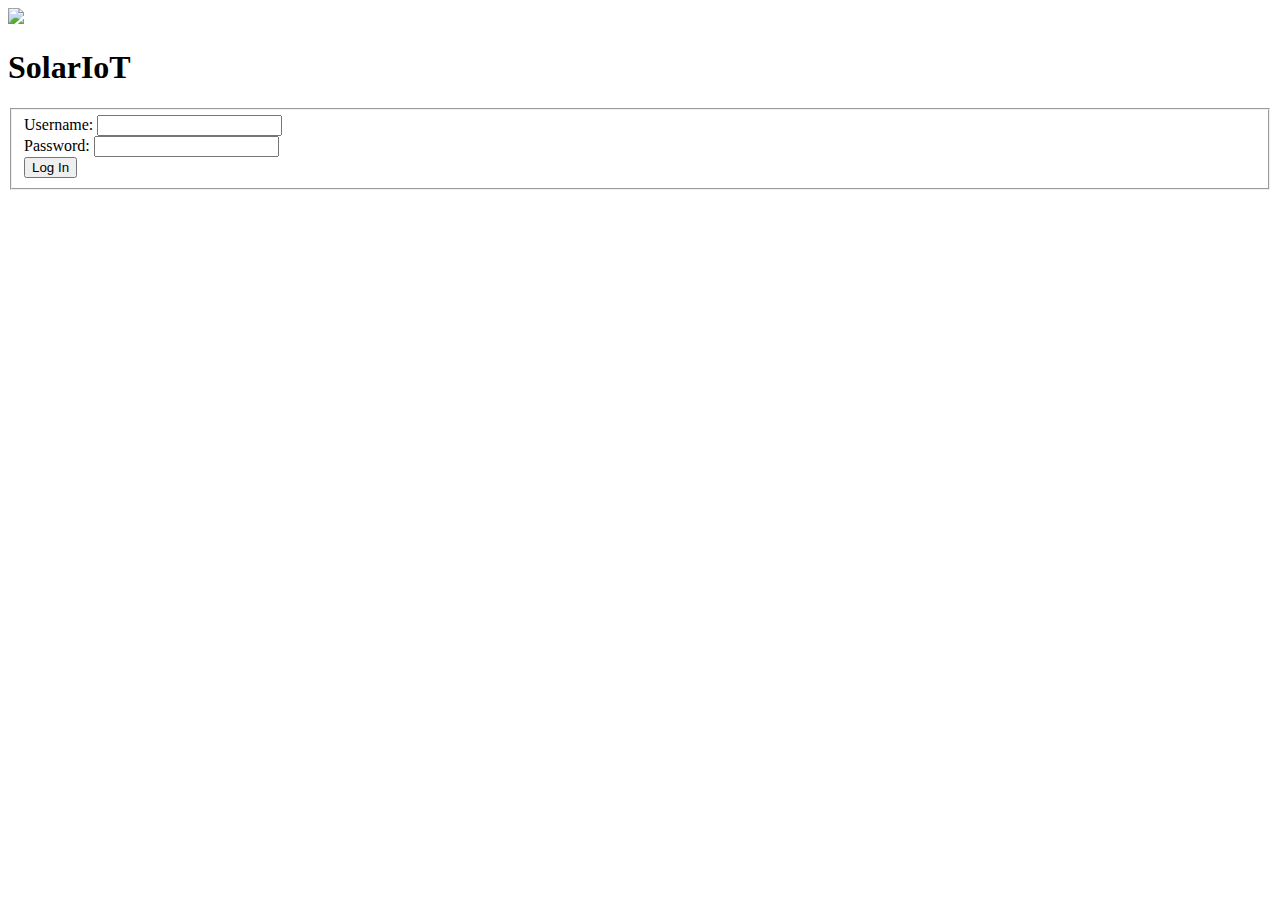
==== index.html @ a5857b6c "Update index.html" ====
<!DOCTYPE html>
<html>
    <head>
        <link rel="stylesheet" href="styles.css" type="text/css" />
    </head>
    <body>
        <header>
            <img id="logo" src="https://cloud.githubusercontent.com/assets/29173870/26760453/094cf448-48cd-11e7-9c21-ad3f368a47f5.png">
            <h1>SolarIoT</h1>
        </header>
        <article>
            <form>
                <fieldset>
                    
                    <label for="username">Username:</label>
                    <input type="text" id="username" name="username" required/><br>
                    <label for="password">Password:</label>
                    <input type="password" id="password" name="password" required/><br>
                    
                    <!--Goes to dashboard after login credentials confirmed.  dashboard.html-->
                    <input type="submit" value="Log In"/>
                </fieldset>
            </form>
        </article>
        <footer>
            
        </footer>
    </body>
</html>
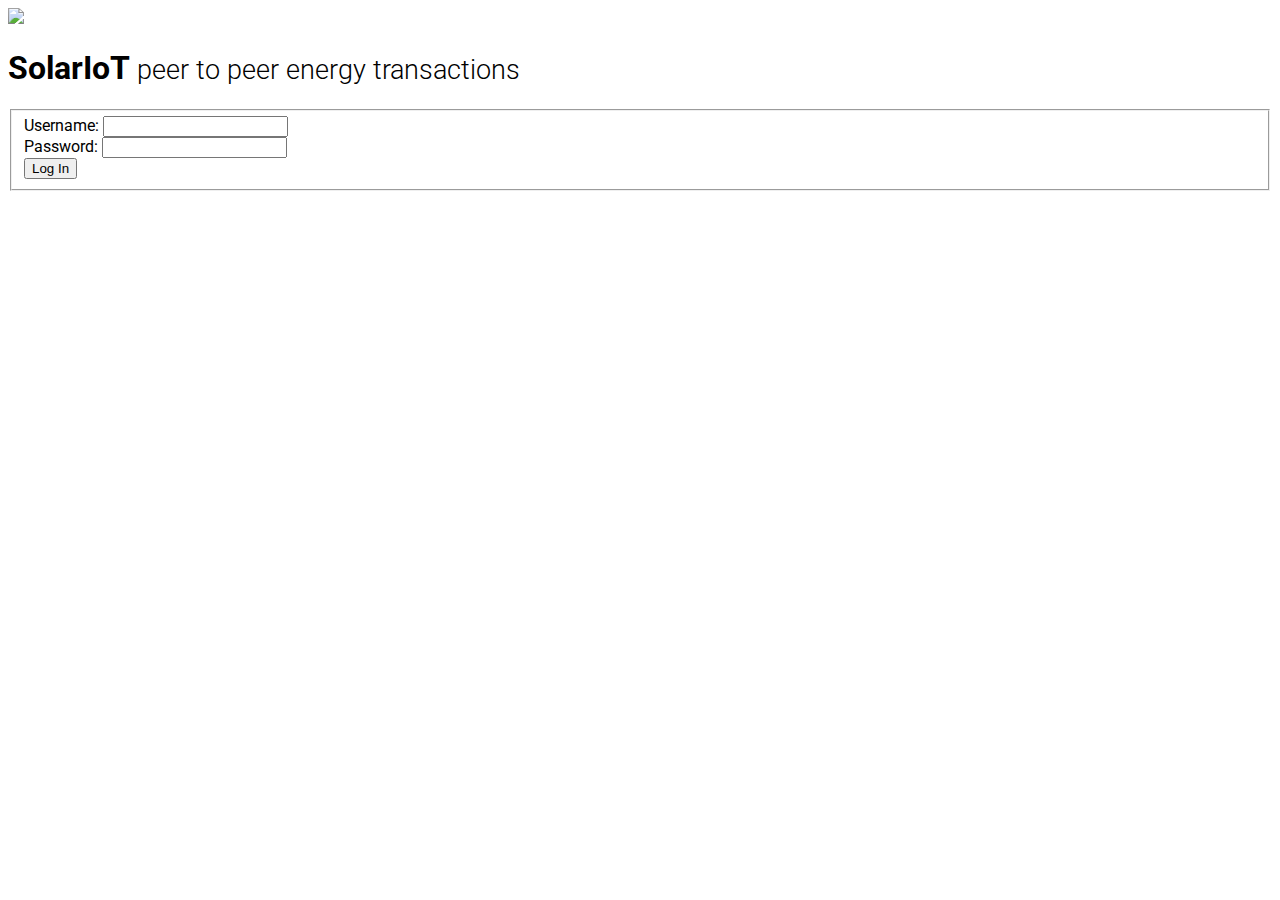
==== commit df3a1cf2: "Update index.html" ====
--- a/index.html
+++ b/index.html
@@ -1,12 +1,17 @@
 <!DOCTYPE html>
 <html>
     <head>
+        <link href="https://fonts.googleapis.com/css?family=Roboto:300,400" rel="stylesheet">
         <link rel="stylesheet" href="styles.css" type="text/css" />
+        <style>body {font-family: 'Roboto', sans-serif;}
+            .desc-img {font-weight: 300;}
+        </style>
     </head>
     <body>
         <header>
-            <img id="logo" src="https://cloud.githubusercontent.com/assets/29173870/26760453/094cf448-48cd-11e7-9c21-ad3f368a47f5.png">
-            <h1>SolarIoT</h1>
+            <img id="logo" src="https://cloud.githubusercontent.com/assets/29173870/26760453/094cf448-48cd-11e7-9c21-ad3f368a47f5.png" width='256'>
+            <h1>SolarIoT
+                <small class='desc-img'>peer to peer energy transactions</small></h1>
         </header>
         <article>
             <form>
